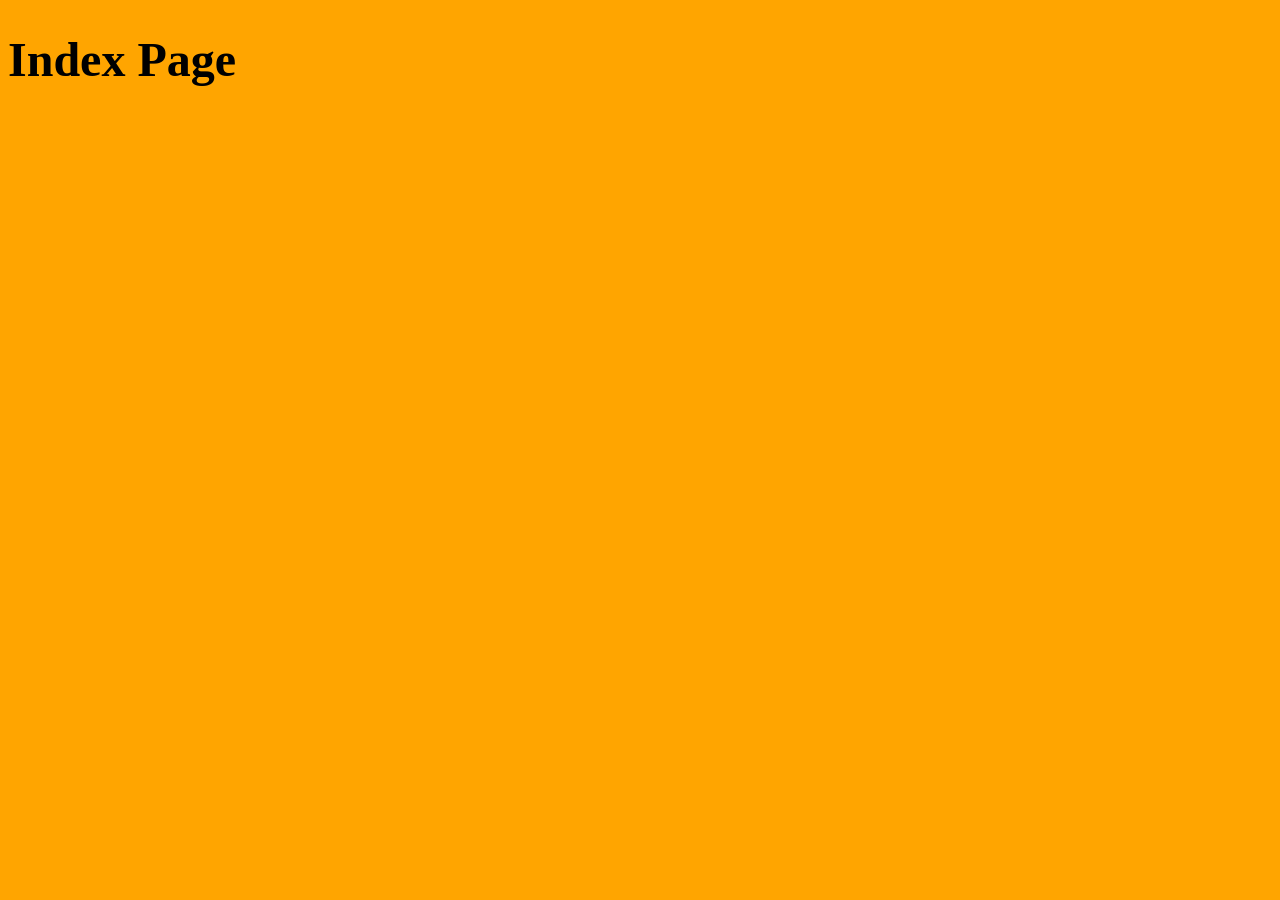
==== src/index.html @ dbc0a9f8 "initial commit" ====
<!DOCTYPE html>
<html lang="en">
<head>
    <meta charset="UTF-8">
    <meta name="viewport" content="width=device-width, initial-scale=1.0">
    <link rel="stylesheet" href="../styles/index.css">
    <title>Document</title>
</head>
<body>
    <h1>Index Page</h1>
</body>
</html>
---- styles/index.css ----
h1{
    font-size: 3em;
}
body{
    background-color: orange;
}
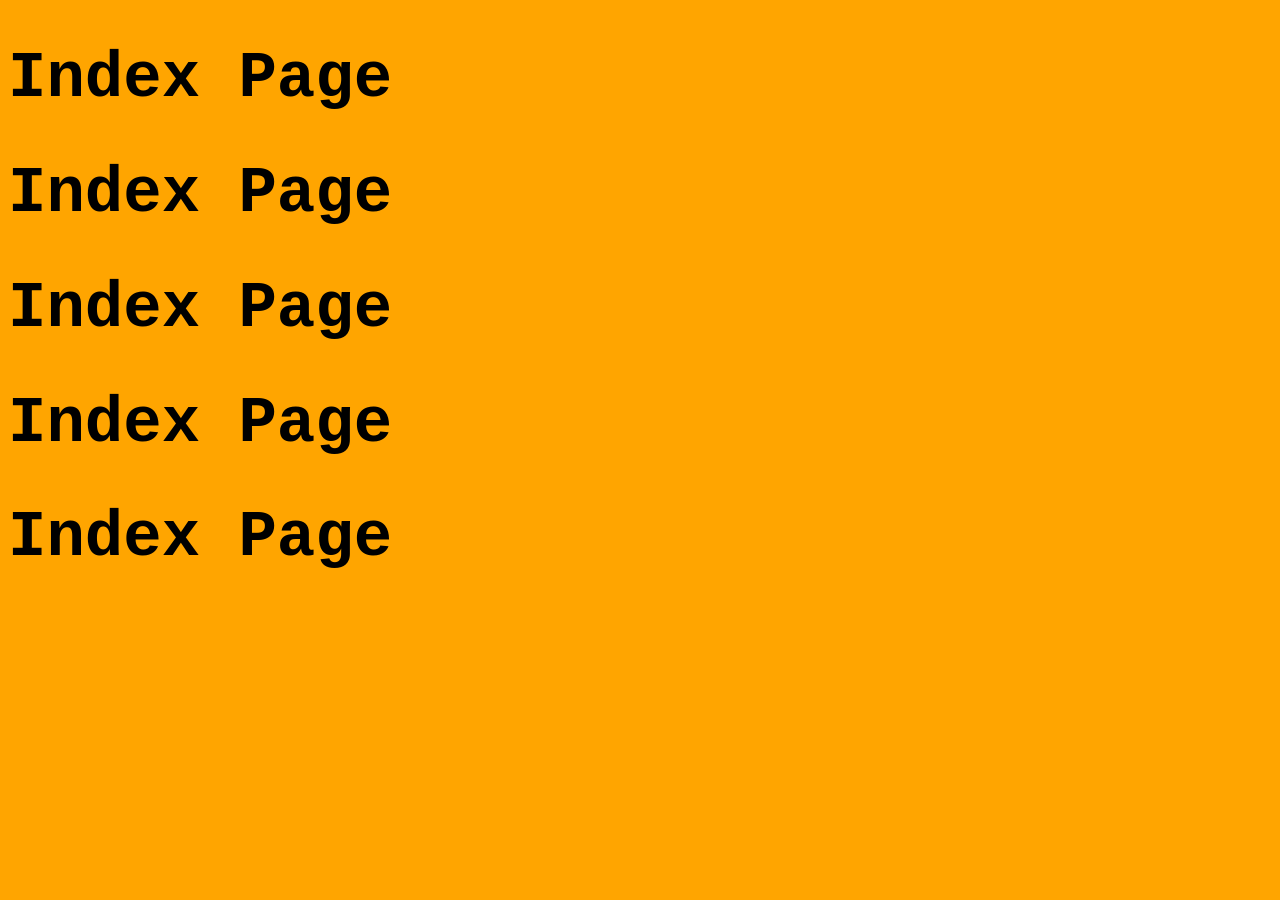
==== commit b3c72e8f: "add index.html and index.css" ====
--- a/src/index.html
+++ b/src/index.html
@@ -8,5 +8,9 @@
 </head>
 <body>
     <h1>Index Page</h1>
+    <h1>Index Page</h1>
+    <h1>Index Page</h1>
+    <h1>Index Page</h1>
+    <h1>Index Page</h1>
 </body>
 </html>
--- a/styles/index.css
+++ b/styles/index.css
@@ -1,5 +1,6 @@
 h1{
-    font-size: 3em;
+    font-size: 4em;
+    font-family: 'Courier New', Courier, monospace;
 }
 body{
     background-color: orange;
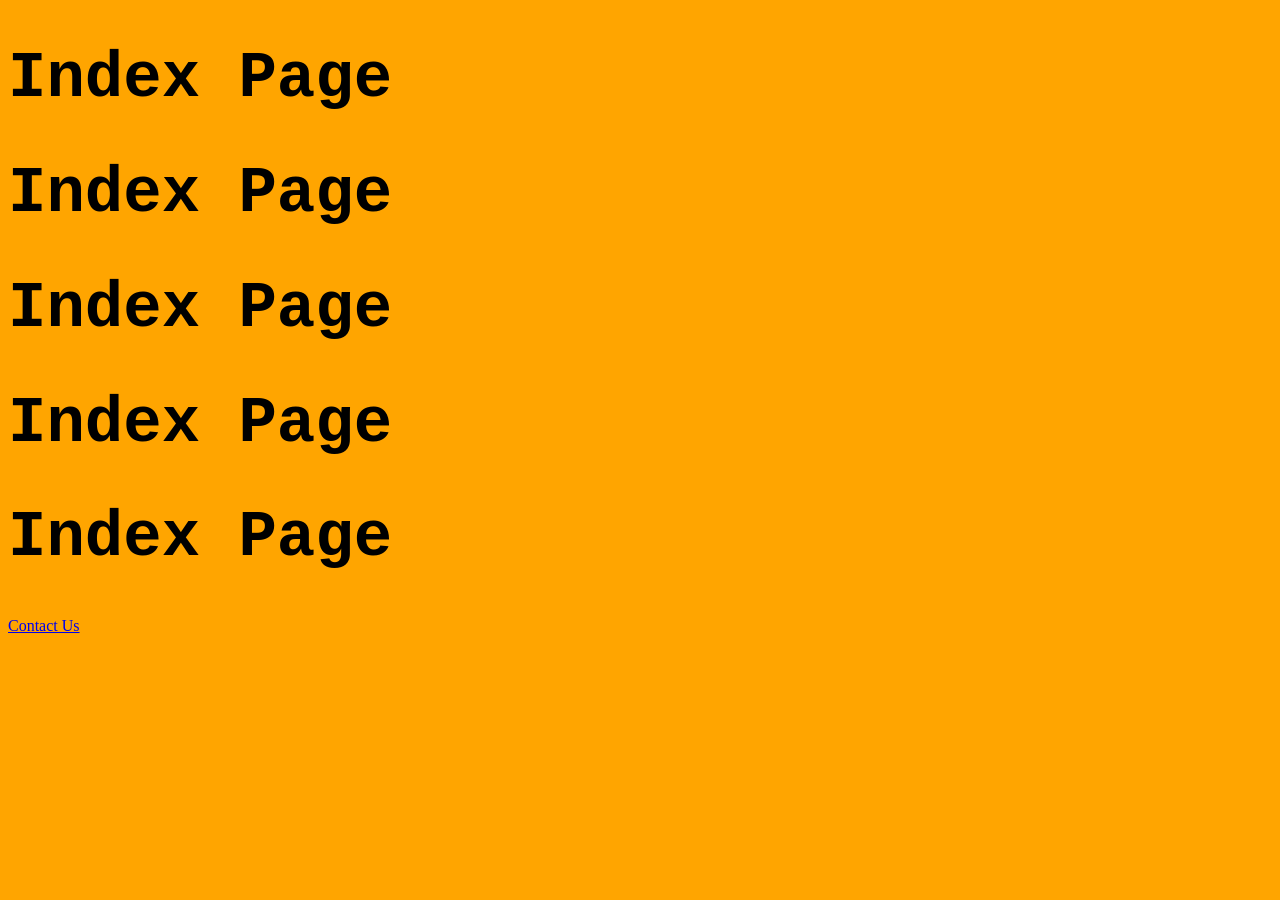
==== commit 5573029c: "modify index.html" ====
--- a/src/index.html
+++ b/src/index.html
@@ -12,5 +12,6 @@
     <h1>Index Page</h1>
     <h1>Index Page</h1>
     <h1>Index Page</h1>
+    <a href="../src/contact.html">Contact Us</a>
 </body>
 </html>
